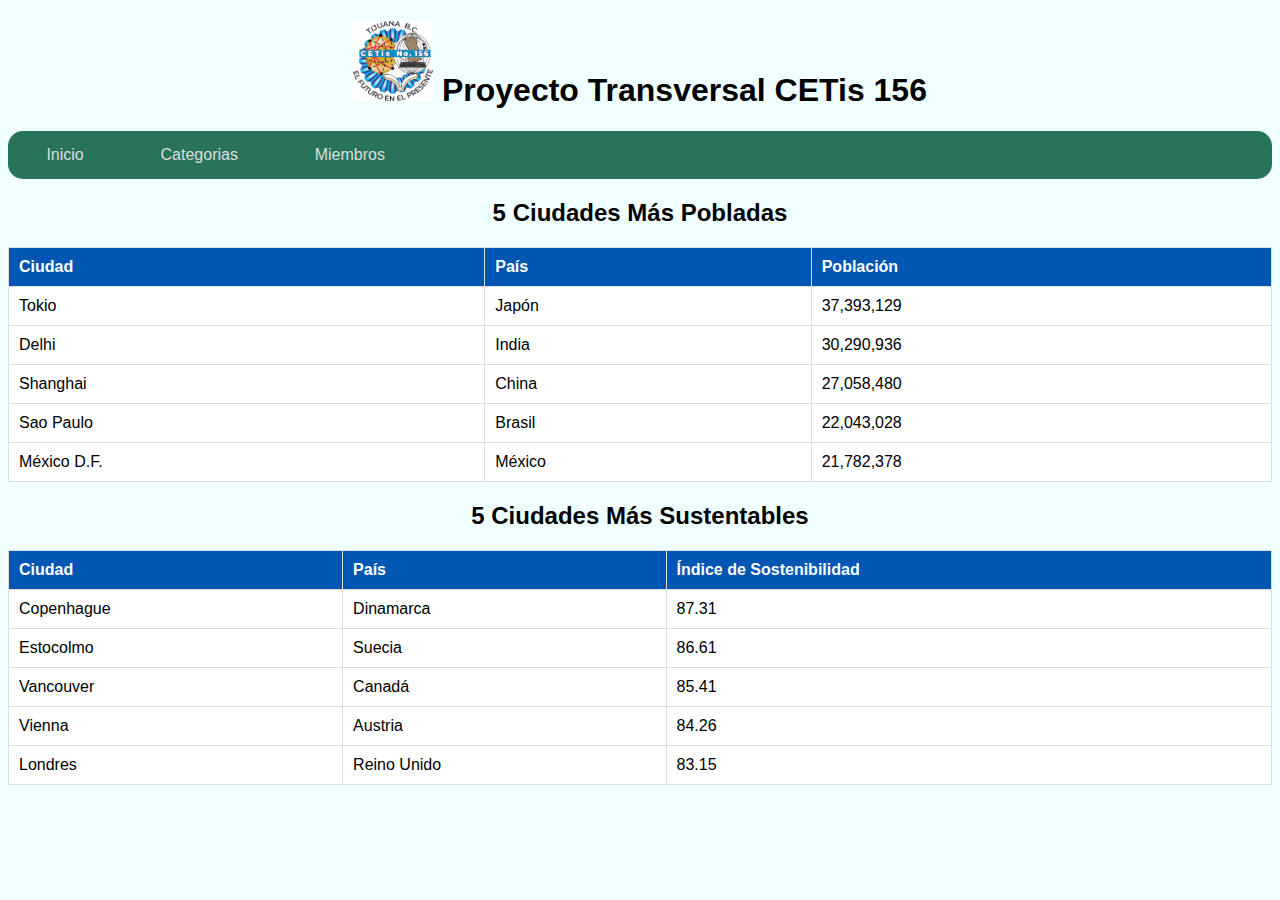
==== ecologia.html @ 56de6145 "Add files via upload" ====
<!DOCTYPE html>
<html lang="en">

<head>
    <meta charset="UTF-8">
    <meta name="viewport" content="width=device-width, initial-scale=1.0">
    <title>Ecologia</title>
    <link rel="stylesheet" href="ecologia.css ">
</head>

<body>
    <header>
        <h1><img src="logocetisacolor.jpg" alt="logocetis" id="cetis"> Proyecto Transversal CETis 156</h1>
        <nav>
            <ul class="menu">
                <li><a href="proyecto.html">Inicio</a></li>
                <li><a href="#">Categorias</a>
                    <ul>
                        <li><a href="ecologia.html">Ecologia</a></li>
                        <li><a href="fisica.html">Fisica</a></li>
                        <li><a href="programacion.html">Programacion</a></li>
                        <li><a href="ingles.html">Ingles</a></li>
                        <li><a href="calculo.html">Calculo</a></li>
                    </ul>
                </li>
                <li> <a href="miembros.html">Miembros</a> </ul>
                </li>
            </ul>
        </nav>
    </header>
    <article>
        <h2>5 Ciudades Más Pobladas</h2>
        <table>
            <thead>
                <tr>
                    <th>Ciudad</th>
                    <th>País</th>
                    <th>Población</th>
                </tr>
            </thead>
            <tbody>
                <tr>
                    <td>Tokio</td>
                    <td>Japón</td>
                    <td>37,393,129</td>
                </tr>
                <tr>
                    <td>Delhi</td>
                    <td>India</td>
                    <td>30,290,936</td>
                </tr>
                <tr>
                    <td>Shanghai</td>
                    <td>China</td>
                    <td>27,058,480</td>
                </tr>
                <tr>
                    <td>Sao Paulo</td>
                    <td>Brasil</td>
                    <td>22,043,028</td>
                </tr>
                <tr>
                    <td>México D.F.</td>
                    <td>México</td>
                    <td>21,782,378</td>
                </tr>
            </tbody>
        </table>
    
        <h2>5 Ciudades Más Sustentables</h2>
        <table>
            <thead>
                <tr>
                    <th>Ciudad</th>
                    <th>País</th>
                    <th>Índice de Sostenibilidad</th>
                </tr>
            </thead>
            <tbody>
                <tr>
                    <td>Copenhague</td>
                    <td>Dinamarca</td>
                    <td>87.31</td>
                </tr>
                <tr>
                    <td>Estocolmo</td>
                    <td>Suecia</td>
                    <td>86.61</td>
                </tr>
                <tr>
                    <td>Vancouver</td>
                    <td>Canadá</td>
                    <td>85.41</td>
                </tr>
                <tr>
                    <td>Vienna</td>
                    <td>Austria</td>
                    <td>84.26</td>
                </tr>
                <tr>
                    <td>Londres</td>
                    <td>Reino Unido</td>
                    <td>83.15</td>
                </tr>
            </tbody>
        </table>
    </article>
</body>
</html>
---- ecologia.css ----
table {
    width: 100%;
    border-collapse: collapse;
    margin-bottom: 20px;
    background-color: #fff;
}
th, td {
    padding: 10px;
    text-align: left;
    border: 1px solid #ddd;
}
th {
    background-color: #0056b3;
    color: white;
}

h2{
    text-align: center;
}

#cetis {
    height: 80px;
    width: 80px;
}

#titulo2 {
    color: black;
    font-weight: bold;
}

.usuario {
    height: 30px;
    width: 30px;
    margin-left: 15px;
    margin-top: 5px;
}

h1 {
    text-align: center;
}

body {
    font-family: Arial, Helvetica, sans-serif;
    background-color: azure;
}

nav ul {
    list-style: none;
    padding: 0%;
}

nav ul>li:hover {
    background-color: rgb(99, 99, 99);
    color: #000;
    transition: .4s;
    border-radius: 15px;
}

nav li {
    line-height: 3rem;
    position: relative;
    text-align: center;
}

.menu ul {
    position: absolute;
}

nav a {
    color: #ddd;
    display: flex;
    padding: 0 2.4em;
    text-decoration: none;
    transition: .4s;
}

nav a:hover {
    background: rgb(144, 255, 218);
    color: black;
}


/*LV1*/

.menu {
    background: rgb(40, 116, 90);
    display: flex;
    border-radius: 15px;
    width: 100%;
}

.menu>li {
    float: left;
}


/* 2do Nivel */

nav li li {
    background: rgb(60, 216, 164);
    max-height: 0;
    overflow: hidden;
    transition: all .6s;
    width: 200px;
}

nav li:hover>ul>li {
    max-height: 1000px;
    overflow: visible;
}

.menu>li>ul {
    top: 100%;
}


/* 3er Nivel */

.menu ul ul {
    left: 100%;
    top: 0;
}
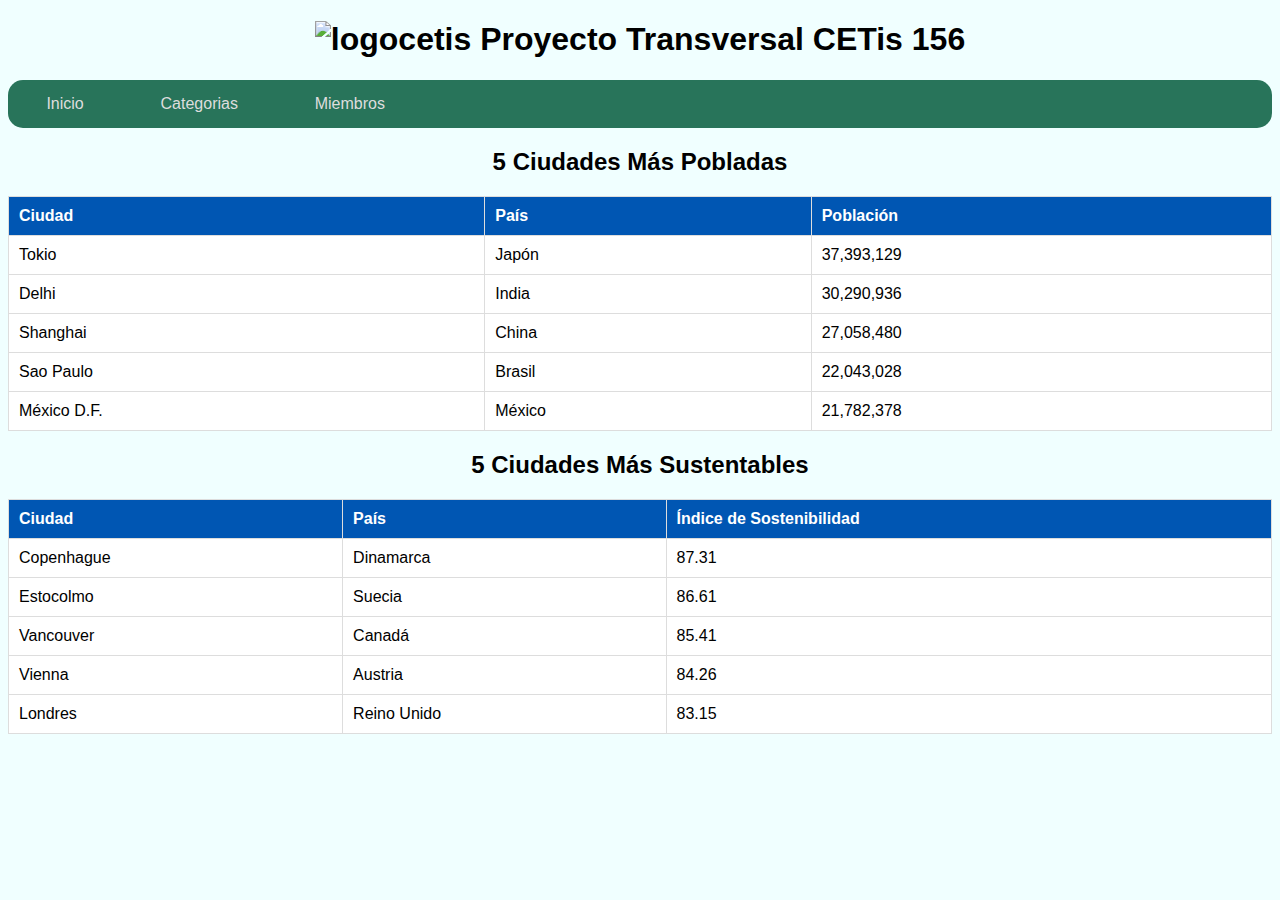
==== commit a069dcf0: "Update ecologia.html" ====
--- a/ecologia.html
+++ b/ecologia.html
@@ -10,7 +10,7 @@
 
 <body>
     <header>
-        <h1><img src="logocetisacolor.jpg" alt="logocetis" id="cetis"> Proyecto Transversal CETis 156</h1>
+        <h1><img src="https://mail.google.com/mail/u/0?ui=2&ik=e1439007f8&attid=0.9&permmsgid=msg-f:1799731295888679949&th=18f9ee140699240d&view=att&disp=safe&realattid=f_lwhev06p9" alt="logocetis" id="cetis"> Proyecto Transversal CETis 156</h1>
         <nav>
             <ul class="menu">
                 <li><a href="proyecto.html">Inicio</a></li>
@@ -106,4 +106,4 @@
         </table>
     </article>
 </body>
-</html>+</html>
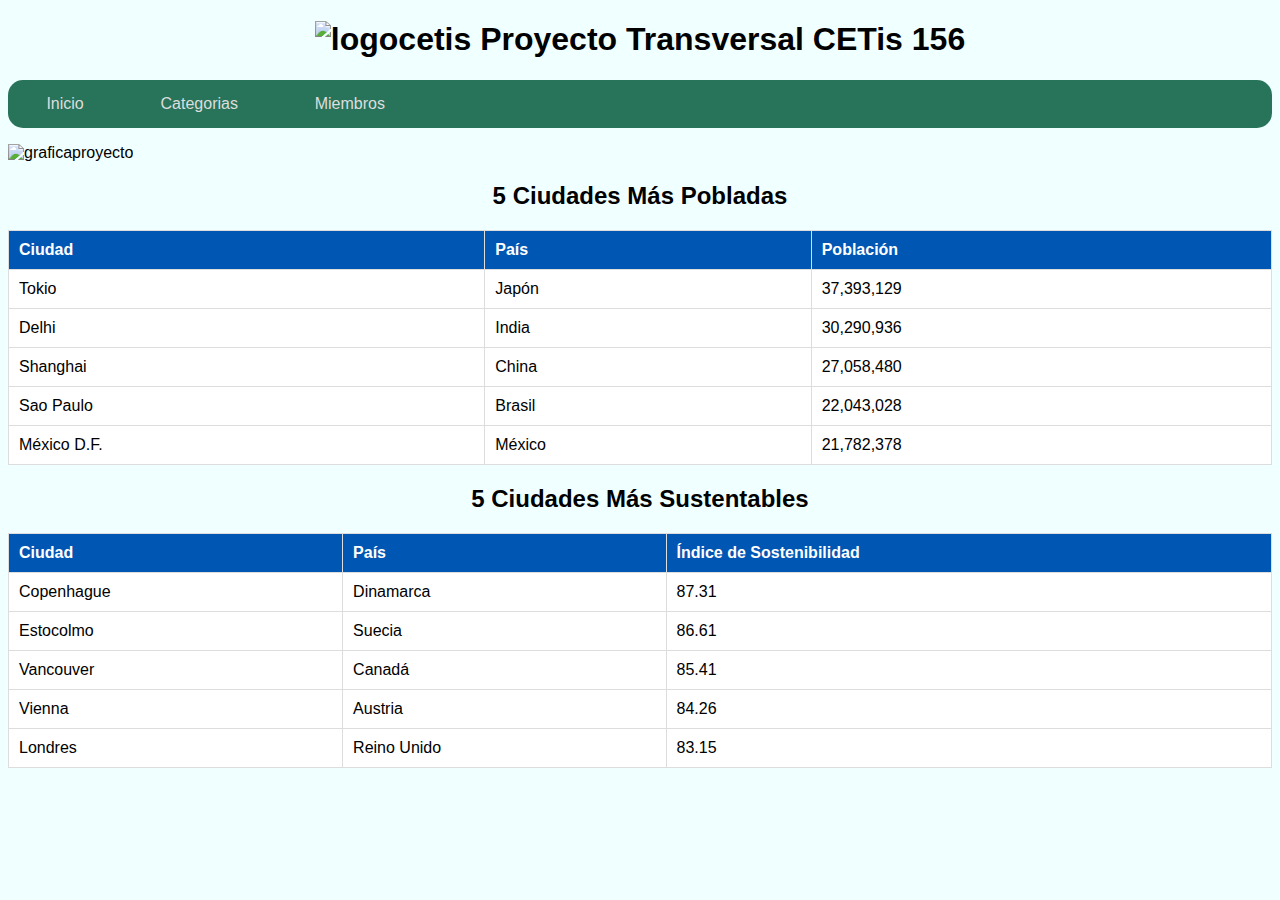
==== commit 5a13e118: "Update ecologia.html" ====
--- a/ecologia.html
+++ b/ecologia.html
@@ -10,7 +10,7 @@
 
 <body>
     <header>
-        <h1><img src="https://mail.google.com/mail/u/0?ui=2&ik=e1439007f8&attid=0.9&permmsgid=msg-f:1799731295888679949&th=18f9ee140699240d&view=att&disp=safe&realattid=f_lwhev06p9" alt="logocetis" id="cetis"> Proyecto Transversal CETis 156</h1>
+        <h1><img src="https://github.com/duartekev/duartekev.github.io/blob/main/logocetisacolor.jpg?raw=true" alt="logocetis" id="cetis"> Proyecto Transversal CETis 156</h1>
         <nav>
             <ul class="menu">
                 <li><a href="proyecto.html">Inicio</a></li>
@@ -28,6 +28,7 @@
             </ul>
         </nav>
     </header>
+    <img src="https://github.com/duartekev/duartekev.github.io/blob/main/graficaproyecto.jpeg?raw=true" alt="graficaproyecto" >
     <article>
         <h2>5 Ciudades Más Pobladas</h2>
         <table>
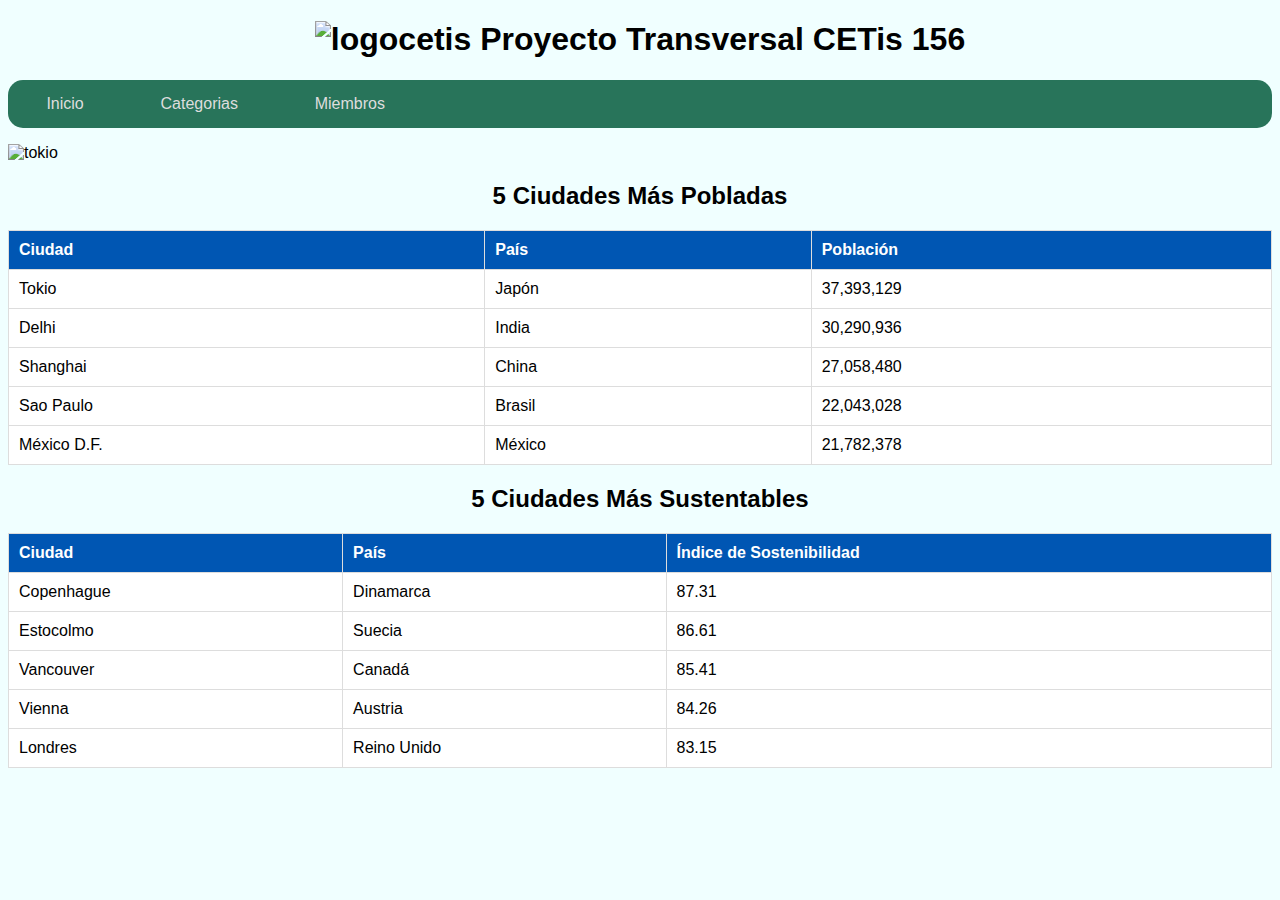
==== commit 4bbcbca4: "Update ecologia.html" ====
--- a/ecologia.html
+++ b/ecologia.html
@@ -28,7 +28,7 @@
             </ul>
         </nav>
     </header>
-    <img src="https://github.com/duartekev/duartekev.github.io/blob/main/graficaproyecto.jpeg?raw=true" alt="graficaproyecto" >
+    <img src="https://github.com/duartekev/duartekev.github.io/blob/main/tokio.jpg?raw=true" alt="tokio" >
     <article>
         <h2>5 Ciudades Más Pobladas</h2>
         <table>
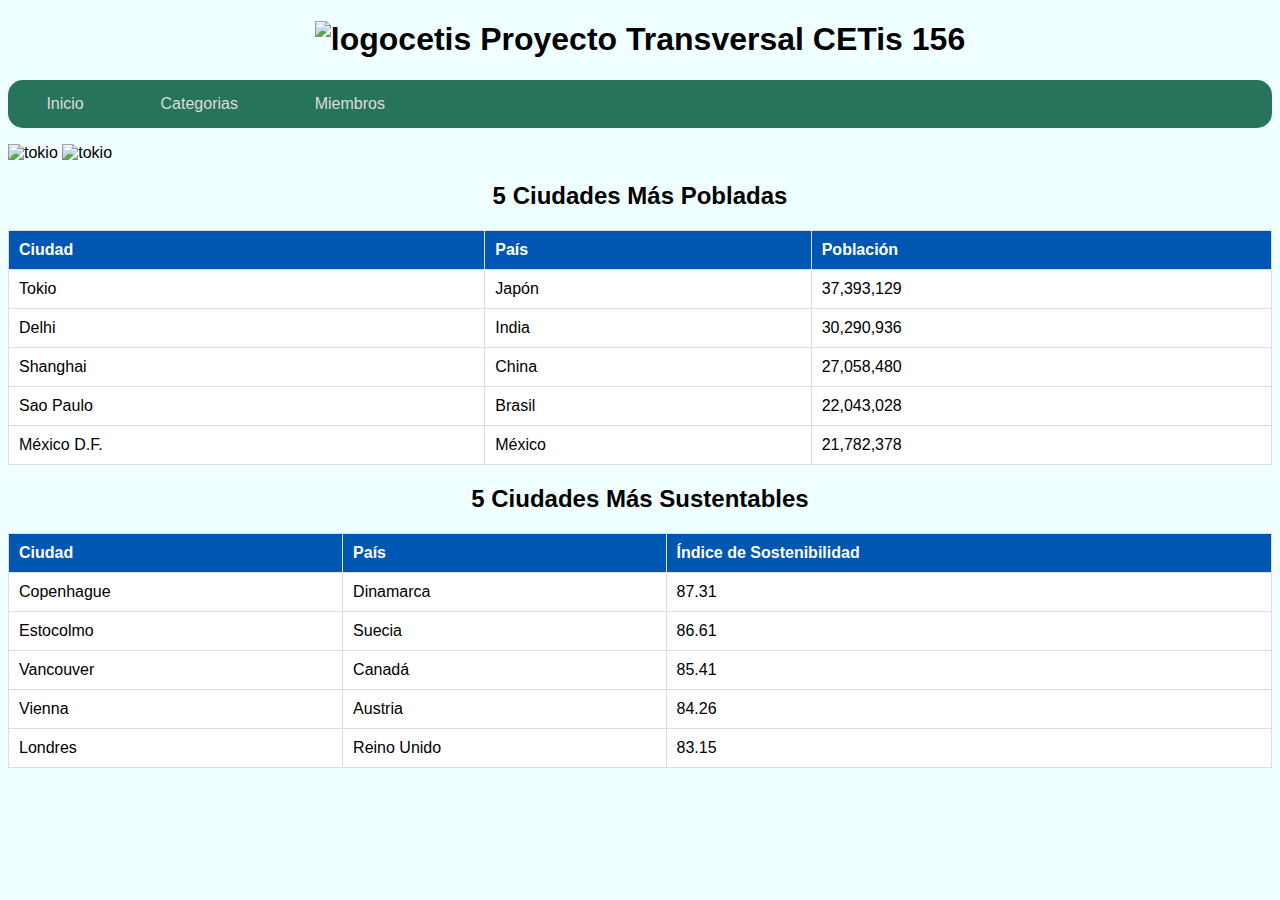
==== commit 7a585719: "Update ecologia.html" ====
--- a/ecologia.html
+++ b/ecologia.html
@@ -29,6 +29,7 @@
         </nav>
     </header>
     <img src="https://github.com/duartekev/duartekev.github.io/blob/main/tokio.jpg?raw=true" alt="tokio" >
+    <img src="https://raw.githubusercontent.com/duartekev/duartekev.github.io/main/df.webp" alt="tokio" >
     <article>
         <h2>5 Ciudades Más Pobladas</h2>
         <table>
--- a/ecologia.css
+++ b/ecologia.css
@@ -1,3 +1,7 @@
+img{
+    height: 100px;
+    widht: 150px;
+}
 table {
     width: 100%;
     border-collapse: collapse;
@@ -119,4 +123,4 @@
 .menu ul ul {
     left: 100%;
     top: 0;
-}+}
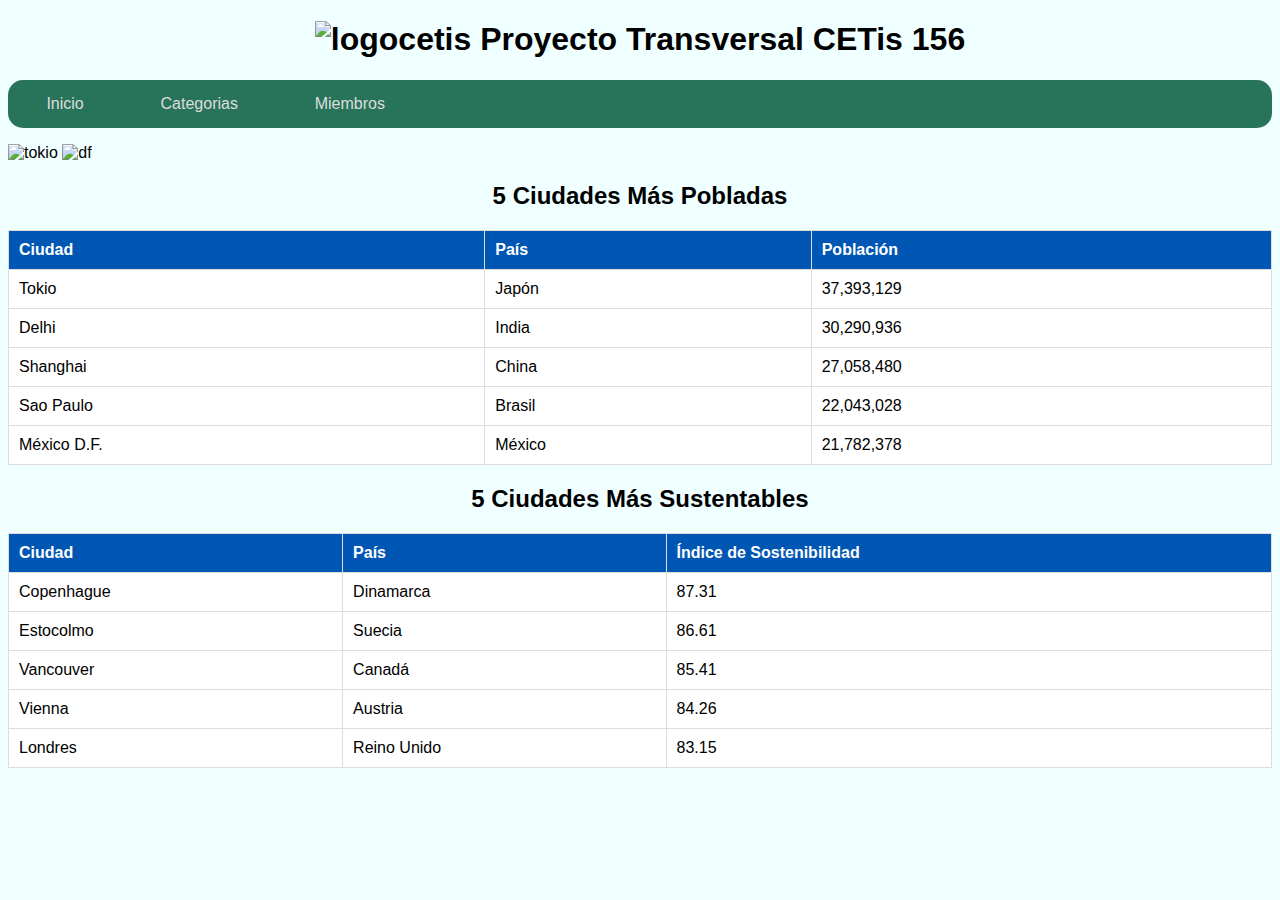
==== commit 98de1bbd: "Update ecologia.html" ====
--- a/ecologia.html
+++ b/ecologia.html
@@ -29,7 +29,7 @@
         </nav>
     </header>
     <img src="https://github.com/duartekev/duartekev.github.io/blob/main/tokio.jpg?raw=true" alt="tokio" >
-    <img src="https://raw.githubusercontent.com/duartekev/duartekev.github.io/main/df.webp" alt="tokio" >
+    <img src="https://raw.githubusercontent.com/duartekev/duartekev.github.io/main/df.webp" alt="df" >
     <article>
         <h2>5 Ciudades Más Pobladas</h2>
         <table>
